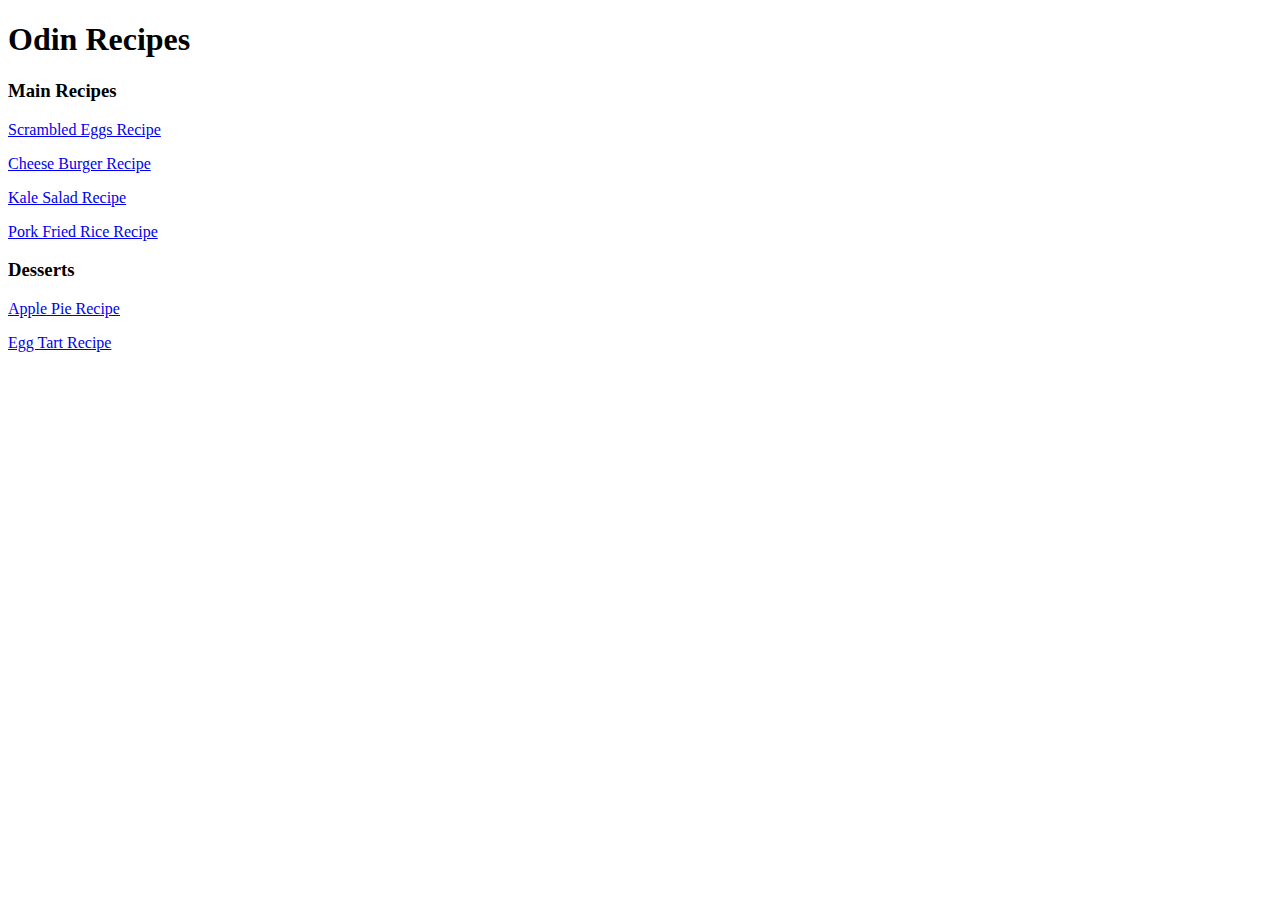
==== index.html @ 1408683e "Created home page: index.html as well as sub directory: recipes with links to all recipes" ====
<!DOCTYPE html> <!-- Declaring html verison -->
<html lang="en"> <!-- Adding root element and adding the lang attribute -->
<head> <!-- Adding meta-information  -->
    <meta charset="UTF-8"> <!-- Allows for correct webpage display -->
    <meta http-equiv="X-UA-Compatible" content="IE=edge">
    <meta name="viewport" content="width=device-width, initial-scale=1.0">
    <title>Odin_Recipes</title> <!-- Tab title-->
</head>
<body>
    <h1>Odin Recipes</h1> <!-- Simple page title -->
    <p><h3><strong>Main Recipes</strong></h3></p> <!-- Adding sub title, decreasing font size, bolding letters-->
    <a href="recipes/scrambledEggs.html" target="_blank" rel="noopener noreferrer">Scrambled Eggs Recipe</a> <!-- Adding all links to the home page, making sure noopener and noreferrer protect links-->
    <p><a href="recipes/cheeseBurger.html" target="_blank" rel="noopener noreferrer">Cheese Burger Recipe</a></p>
    <p><a href="recipes/kaleSalad.html" target="_blank" rel="noopener noreferrer">Kale Salad Recipe</a></p>
    <p><a href="recipes/porkFriedRice.html" target="_blank" rel="noopener noreferrer">Pork Fried Rice Recipe</a></p>
    <p><h3>Desserts</h3></p> <!-- Sub tittle, with adjusted font size -->
    <p><a href="recipes/applePie.html" target="_blank" rel="noopener noreferrer">Apple Pie Recipe</a></p>
    <a href="recipes/eggTart.html" target="_blank" rel="noopener noreferrer">Egg Tart Recipe</a>
</body>
</html>
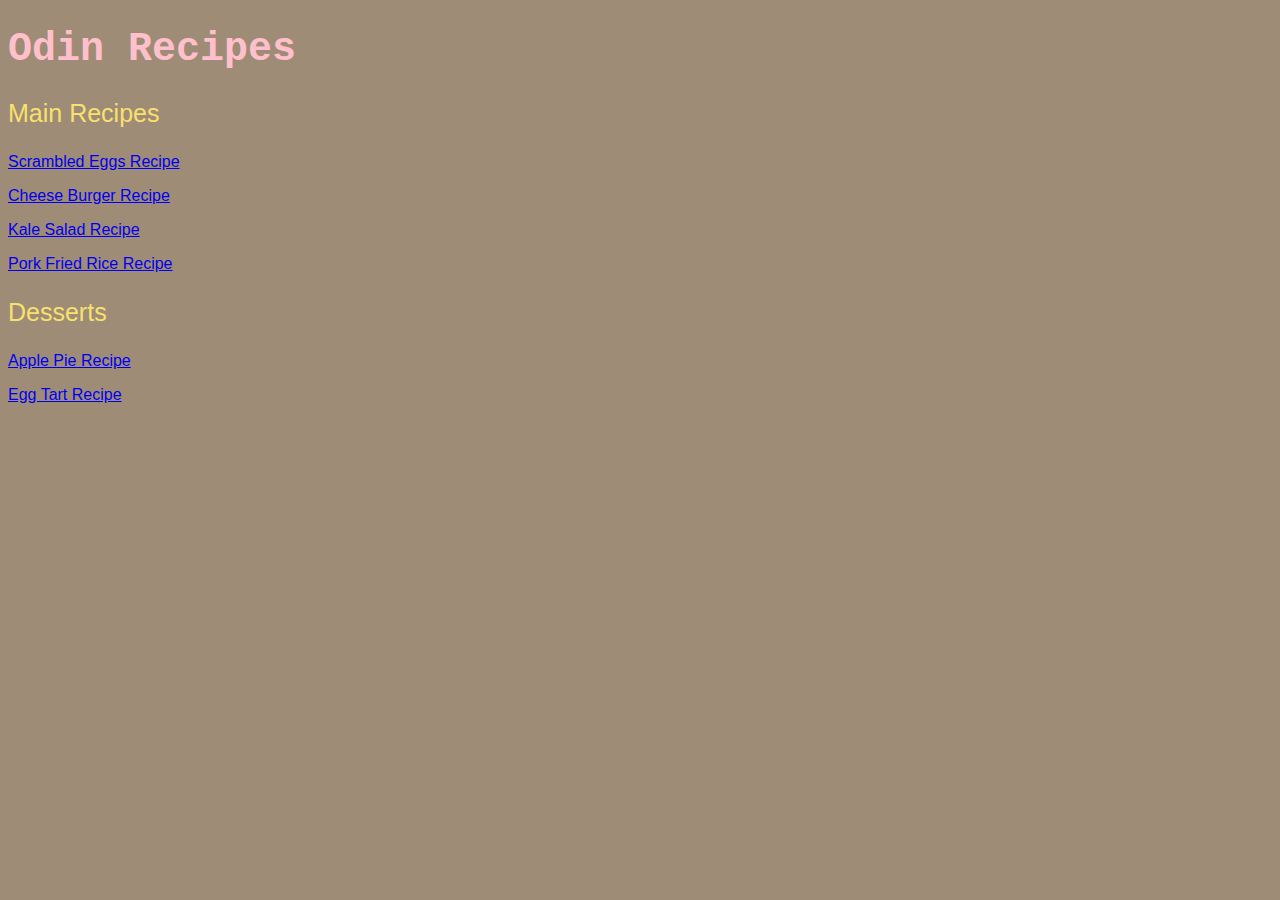
==== commit d04c2bf2: "Changed link target" ====
--- a/index.html
+++ b/index.html
@@ -4,17 +4,18 @@
     <meta charset="UTF-8"> <!-- Allows for correct webpage display -->
     <meta http-equiv="X-UA-Compatible" content="IE=edge">
     <meta name="viewport" content="width=device-width, initial-scale=1.0">
+    <link rel="stylesheet" href="styles.css"/> <!-- Linking CSS file -->
     <title>Odin_Recipes</title> <!-- Tab title-->
 </head>
 <body>
-    <h1>Odin Recipes</h1> <!-- Simple page title -->
-    <p><h3><strong>Main Recipes</strong></h3></p> <!-- Adding sub title, decreasing font size, bolding letters-->
-    <a href="recipes/scrambledEggs.html" target="_blank" rel="noopener noreferrer">Scrambled Eggs Recipe</a> <!-- Adding all links to the home page, making sure noopener and noreferrer protect links-->
-    <p><a href="recipes/cheeseBurger.html" target="_blank" rel="noopener noreferrer">Cheese Burger Recipe</a></p>
-    <p><a href="recipes/kaleSalad.html" target="_blank" rel="noopener noreferrer">Kale Salad Recipe</a></p>
-    <p><a href="recipes/porkFriedRice.html" target="_blank" rel="noopener noreferrer">Pork Fried Rice Recipe</a></p>
-    <p><h3>Desserts</h3></p> <!-- Sub tittle, with adjusted font size -->
-    <p><a href="recipes/applePie.html" target="_blank" rel="noopener noreferrer">Apple Pie Recipe</a></p>
-    <a href="recipes/eggTart.html" target="_blank" rel="noopener noreferrer">Egg Tart Recipe</a>
+    <h1 class="specific">Odin Recipes</h1> <!-- Simple page title, specifc class added -->
+    <p><h3 id="titles"><strong>Main Recipes</strong></h3></p> <!-- Adding sub title, decreasing font size, bolding letters-->
+    <p><a href="recipes/scrambledEggs.html" rel="noopener noreferrer">Scrambled Eggs Recipe</a> <!-- Adding all links to the home page, making sure noopener and noreferrer protect links-->
+    <p><a href="recipes/cheeseBurger.html" rel="noopener noreferrer">Cheese Burger Recipe</a></p>
+    <p><a href="recipes/kaleSalad.html" rel="noopener noreferrer">Kale Salad Recipe</a></p>
+    <p><a href="recipes/porkFriedRice.html" rel="noopener noreferrer">Pork Fried Rice Recipe</a></p>
+    <p><h3 id="titles">Desserts</h3></p> <!-- Sub tittle, with adjusted font size -->
+    <p><a href="recipes/applePie.html" rel="noopener noreferrer">Apple Pie Recipe</a></p>
+    <a href="recipes/eggTart.html" rel="noopener noreferrer">Egg Tart Recipe</a>
 </body>
 </html>--- a/styles.css
+++ b/styles.css
@@ -0,0 +1,24 @@
+body { /* Base body */
+    color: #acc6c4;
+    background-color: #9F8C76;
+    font-family: 'Lucida Sans', 'Lucida Sans Regular', 'Lucida Grande', 'Lucida Sans Unicode', Geneva, Verdana, sans-serif;
+}
+
+h1 { /* Base Heading color, font-family and size */
+    color: rgb(87, 24, 69);
+    font-family: 'Courier New', Courier, monospace;
+    font-size: 40px;
+}
+
+.specific { /* Specific title color, font-family and size */
+    color: pink;
+    font-family: 'Courier New', Courier, monospace;
+    font-size: 40px;
+}
+
+#titles { /* Text-title color, size, font-family and weight */
+    color: rgb(248, 225, 108);
+    font-size: 25px;
+    font-family: Arial, Helvetica, sans-serif;
+    font-weight: 100;
+}